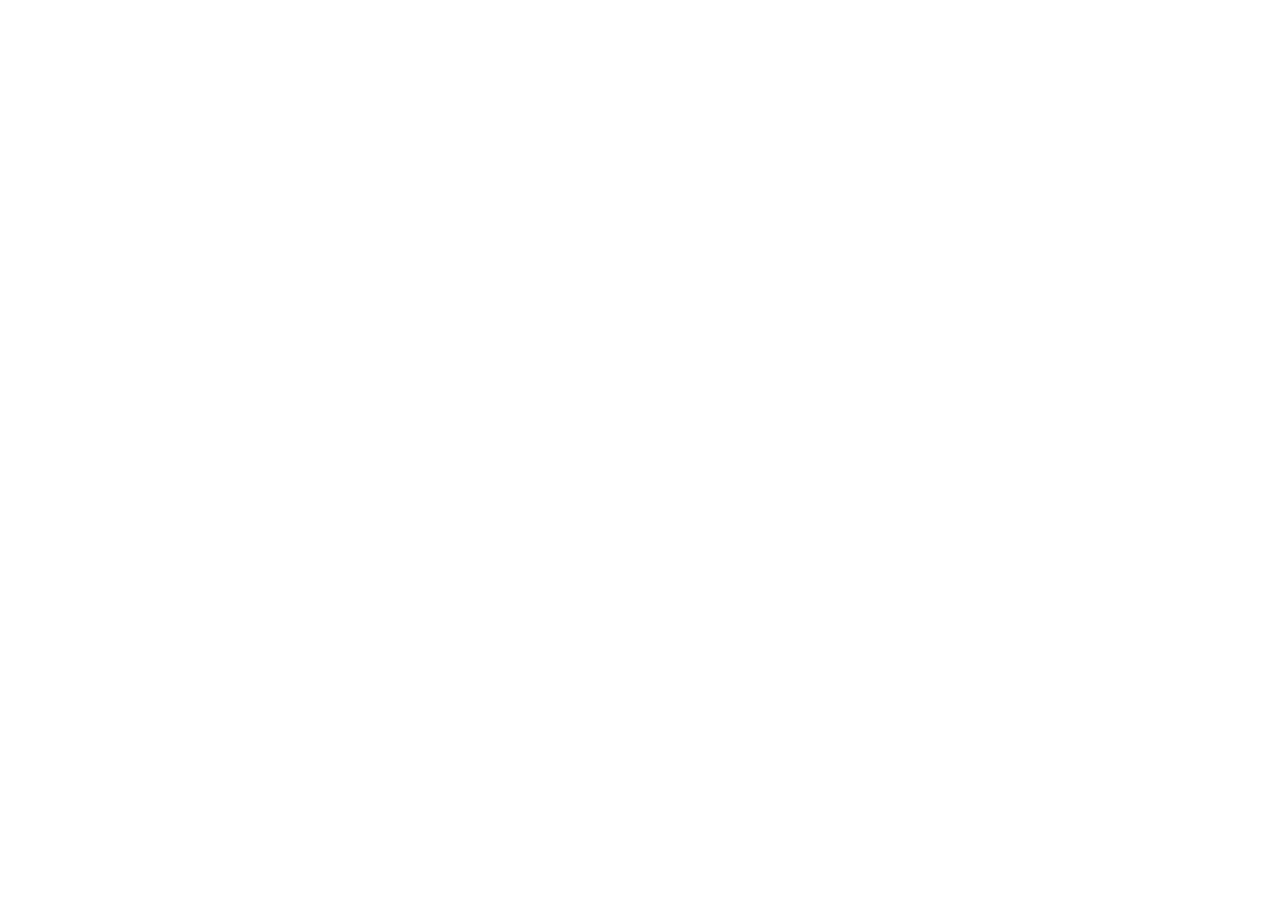
==== contact/index.html @ 5d9f6cc8 "test" ====
<!doctype html>
<html lang="en">

<head>
  <meta charset="UTF-8" />
  <meta name="viewport" content="width=device-width, initial-scale=1.0" />
  <title>Aarvensa Pharmachem LLP</title>
  <script type="module" crossorigin src="/assets/index-2NGlJan5.js"></script>
  <link rel="stylesheet" crossorigin href="/assets/index-aWdJ0C_c.css">
</head>

<body>
  <div id="root"></div>
</body>

</html>
---- assets/index-aWdJ0C_c.css ----
#root{width:100%}body{font-family:Arial,Helvetica,sans-serif;line-height:1.6;margin:0;padding:0;color:#333;background-color:#fff}header{background-color:#0b3c5d;color:#000;text-align:center}header .logo{width:270px;height:153px}header h1{margin:0;font-size:32px;color:#fff}header p{margin-top:10px;font-size:16px;color:#fff}section{padding:30px 20px;max-width:1000px;margin:auto auto 20px;background-color:#f9f9f9}h2{color:#0b3c5d;border-bottom:2px solid #e0e0e0;padding-bottom:5px}ul{padding-left:20px}li{margin-bottom:8px}footer{text-align:center;padding:20px;background-color:#0b3c5d;color:#fff;font-size:14px}.hamburger-container{position:relative}.hamburger{width:32px;height:24px;background:none;border:none;cursor:pointer;display:flex;flex-direction:column;justify-content:space-between;padding:0}.hamburger span{height:4px;width:100%;background-color:#fff;border-radius:2px;transition:all .3s ease}.hamburger.open span:nth-child(1){transform:rotate(45deg) translate(5px,5px)}.hamburger.open span:nth-child(2){opacity:0}.hamburger.open span:nth-child(3){transform:rotate(-45deg) translate(6px,-6px)}.menu{position:absolute;top:40px;right:0;background:#fff;border:1px solid #ddd;border-radius:6px;min-width:160px;opacity:0;transform:translateY(-10px);pointer-events:none;transition:all .3s ease}.menu.show{opacity:1;transform:translateY(0);pointer-events:auto;z-index:10000000}.menu ul{list-style:none;margin:0;padding:8px 0}.menu li{padding:8px 16px}.menu li a{text-decoration:none;color:#333;display:block}.menu li a:hover{background-color:#f5f5f5}:root{font-family:Inter,system-ui,Avenir,Helvetica,Arial,sans-serif;line-height:1.5;font-weight:400;color-scheme:light dark;color:#ffffffde;background-color:#242424;font-synthesis:none;text-rendering:optimizeLegibility;-webkit-font-smoothing:antialiased;-moz-osx-font-smoothing:grayscale}a{font-weight:500;color:#646cff;text-decoration:inherit}a:hover{color:#535bf2}body{margin:0;display:flex;place-items:center;min-width:320px;min-height:100vh}h1{font-size:3.2em;line-height:1.1}button{border-radius:8px;border:1px solid transparent;padding:.6em 1.2em;font-size:1em;font-weight:500;font-family:inherit;background-color:#1a1a1a;cursor:pointer;transition:border-color .25s}button:hover{border-color:#646cff}button:focus,button:focus-visible{outline:4px auto -webkit-focus-ring-color}@media (prefers-color-scheme: light){:root{color:#213547;background-color:#fff}a:hover{color:#747bff}button{background-color:#f9f9f9}}
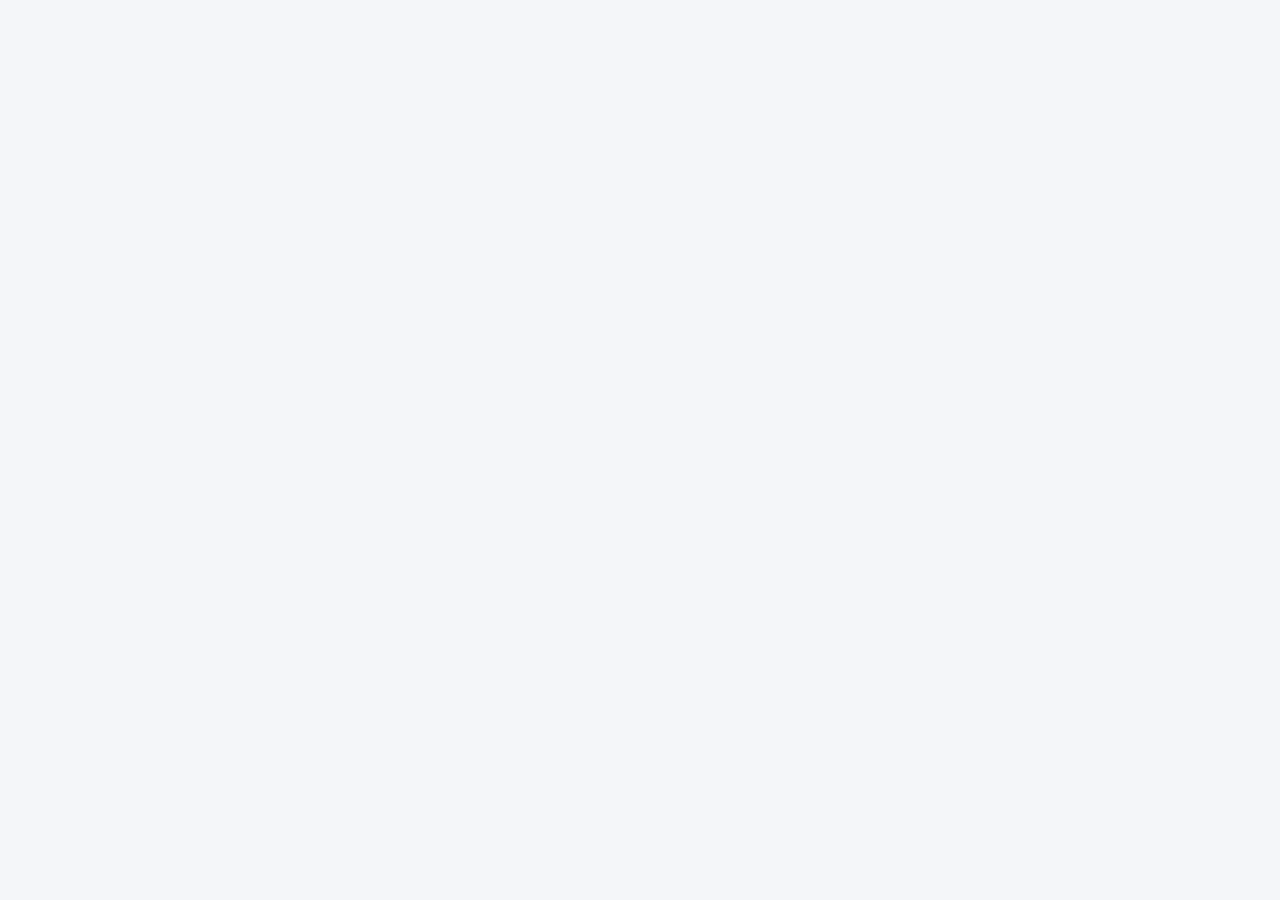
==== commit 168b482c: "test" ====
--- a/contact/index.html
+++ b/contact/index.html
@@ -5,8 +5,8 @@
   <meta charset="UTF-8" />
   <meta name="viewport" content="width=device-width, initial-scale=1.0" />
   <title>Aarvensa Pharmachem LLP</title>
-  <script type="module" crossorigin src="/assets/index-2NGlJan5.js"></script>
-  <link rel="stylesheet" crossorigin href="/assets/index-aWdJ0C_c.css">
+  <script type="module" crossorigin src="/assets/index-dX0G8z2u.js"></script>
+  <link rel="stylesheet" crossorigin href="/assets/index-pl3Hd9sY.css">
 </head>
 
 <body>
--- a/assets/index-pl3Hd9sY.css
+++ b/assets/index-pl3Hd9sY.css
@@ -0,0 +1 @@
+#root{width:100%}body{font-family:Arial,Helvetica,sans-serif;line-height:1.6;margin:0;padding:0;color:#333;background-color:#fff}header{background-color:#0b3c5d;color:#000;text-align:center}header .logo{width:270px;height:153px}header h1{margin:0;font-size:32px;color:#fff}header p{margin-top:10px;font-size:16px;color:#fff}section{padding:30px 20px;max-width:1000px;margin:auto auto 20px;background-color:#f9f9f9}h2{color:#0b3c5d;border-bottom:2px solid #e0e0e0;padding-bottom:5px}ul{padding-left:20px}li{margin-bottom:8px}footer{text-align:center;padding:20px;background-color:#0b3c5d;color:#fff;font-size:14px}.hamburger-container{position:relative}.hamburger{width:32px;height:24px;background:none;border:none;cursor:pointer;display:flex;flex-direction:column;justify-content:space-between;padding:0}.hamburger span{height:4px;width:100%;background-color:#fff;border-radius:2px;transition:all .3s ease}.hamburger.open span:nth-child(1){transform:rotate(45deg) translate(5px,5px)}.hamburger.open span:nth-child(2){opacity:0}.hamburger.open span:nth-child(3){transform:rotate(-45deg) translate(6px,-6px)}.menu{position:absolute;top:40px;right:0;background:#fff;border:1px solid #ddd;border-radius:6px;min-width:160px;opacity:0;transform:translateY(-10px);pointer-events:none;transition:all .3s ease}.menu.show{opacity:1;transform:translateY(0);pointer-events:auto;z-index:10000000}.menu ul{list-style:none;margin:0;padding:8px 0}.menu li{padding:8px 16px}.menu li a{text-decoration:none;color:#333;display:block}.menu li a:hover{background-color:#f5f5f5}body{font-family:Arial,Helvetica,sans-serif;margin:0;padding:0;background-color:#f4f6f9;color:#333;line-height:1.6}.container{width:90%;max-width:1000px;margin:40px auto;background:#fff;padding:40px;box-shadow:0 4px 12px #00000014;border-radius:8px}h1{text-align:center;margin-bottom:5px}.company-name{text-align:center;font-size:18px;color:#666;margin-bottom:40px}.profile{display:flex;flex-wrap:wrap;gap:30px;margin-bottom:60px;align-items:flex-start}.photo-placeholder{width:200px;height:200px;border:2px dashed #bbb;display:flex;align-items:center;justify-content:center;color:#888;font-size:14px;text-align:center}.profile-content{flex:1;min-width:250px}.profile-content h2{margin-top:0;margin-bottom:5px}.designation{font-weight:700;color:#1a4f8b;margin-bottom:15px}@media (max-width: 768px){.profile{flex-direction:column;align-items:center;text-align:center}.profile-content{text-align:left}}.profilephoto{width:200px;height:200px}:root{font-family:Inter,system-ui,Avenir,Helvetica,Arial,sans-serif;line-height:1.5;font-weight:400;color-scheme:light dark;color:#ffffffde;background-color:#242424;font-synthesis:none;text-rendering:optimizeLegibility;-webkit-font-smoothing:antialiased;-moz-osx-font-smoothing:grayscale}a{font-weight:500;color:#646cff;text-decoration:inherit}a:hover{color:#535bf2}body{margin:0;display:flex;place-items:center;min-width:320px;min-height:100vh}h1{font-size:3.2em;line-height:1.1}button{border-radius:8px;border:1px solid transparent;padding:.6em 1.2em;font-size:1em;font-weight:500;font-family:inherit;background-color:#1a1a1a;cursor:pointer;transition:border-color .25s}button:hover{border-color:#646cff}button:focus,button:focus-visible{outline:4px auto -webkit-focus-ring-color}@media (prefers-color-scheme: light){:root{color:#213547;background-color:#fff}a:hover{color:#747bff}button{background-color:#f9f9f9}}
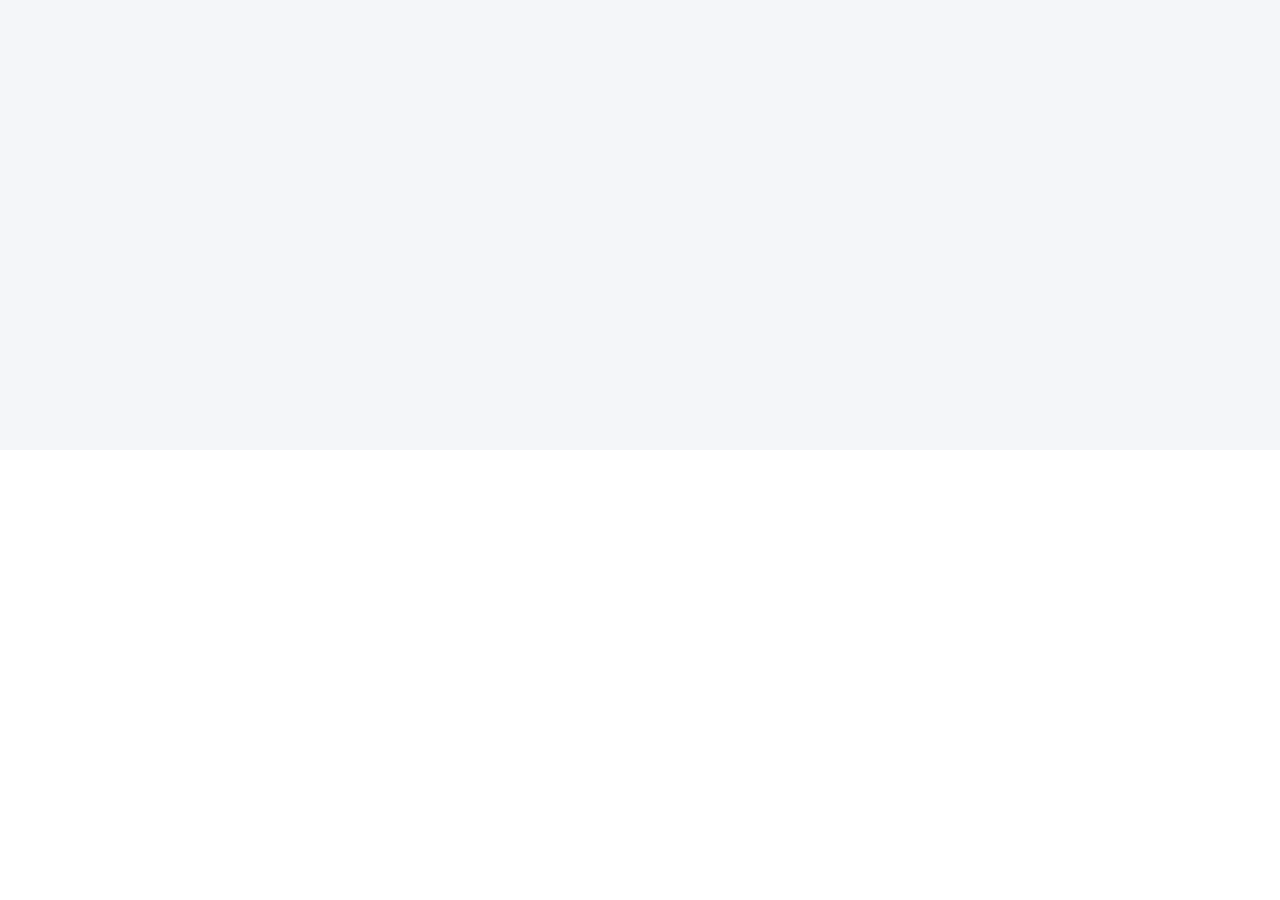
==== commit 5535416e: "test" ====
--- a/contact/index.html
+++ b/contact/index.html
@@ -5,8 +5,8 @@
   <meta charset="UTF-8" />
   <meta name="viewport" content="width=device-width, initial-scale=1.0" />
   <title>Aarvensa Pharmachem LLP</title>
-  <script type="module" crossorigin src="/assets/index-dX0G8z2u.js"></script>
-  <link rel="stylesheet" crossorigin href="/assets/index-pl3Hd9sY.css">
+  <script type="module" crossorigin src="/assets/index-trgQ12qk.js"></script>
+  <link rel="stylesheet" crossorigin href="/assets/index-bj6tUEEp.css">
 </head>
 
 <body>
--- a/assets/index-bj6tUEEp.css
+++ b/assets/index-bj6tUEEp.css
@@ -0,0 +1 @@
+#root{width:100%}body{min-height:50vh!important}body{font-family:Arial,Helvetica,sans-serif;line-height:1.6;margin:0;padding:0;color:#333;background-color:#fff}header{background-color:#0b3c5d;color:#000;text-align:center}header .logo{width:270px;height:153px}header h1{margin:0;font-size:32px;color:#fff}header p{margin-top:10px;font-size:16px;color:#fff}section{padding:30px 20px;max-width:1000px;margin:auto auto 20px;background-color:#f9f9f9}h2{color:#0b3c5d;border-bottom:2px solid #e0e0e0;padding-bottom:5px}ul{padding-left:20px}li{margin-bottom:8px}footer{text-align:center;padding:20px;background-color:#0b3c5d;color:#fff;font-size:14px}.hamburger-container{position:relative}.hamburger{width:32px;height:24px;background:none;border:none;cursor:pointer;display:flex;flex-direction:column;justify-content:space-between;padding:0}.hamburger span{height:4px;width:100%;background-color:#fff;border-radius:2px;transition:all .3s ease}.hamburger.open span:nth-child(1){transform:rotate(45deg) translate(5px,5px)}.hamburger.open span:nth-child(2){opacity:0}.hamburger.open span:nth-child(3){transform:rotate(-45deg) translate(6px,-6px)}.menu{position:absolute;top:40px;right:0;background:#fff;border:1px solid #ddd;border-radius:6px;min-width:160px;opacity:0;transform:translateY(-10px);pointer-events:none;transition:all .3s ease}.menu.show{opacity:1;transform:translateY(0);pointer-events:auto;z-index:10000000}.menu ul{list-style:none;margin:0;padding:8px 0}.menu li{padding:8px 16px}.menu li a{text-decoration:none;color:#333;display:block}.menu li a:hover{background-color:#f5f5f5}body{font-family:Arial,Helvetica,sans-serif;margin:0;padding:0;background-color:#f4f6f9;color:#333;line-height:1.6}.container{width:90%;max-width:1000px;margin:40px auto;background:#fff;padding:40px;box-shadow:0 4px 12px #00000014;border-radius:8px}h1{text-align:center;margin-bottom:5px}.company-name{text-align:center;font-size:18px;color:#666;margin-bottom:40px}.profile{display:flex;flex-wrap:wrap;gap:30px;margin-bottom:60px;align-items:flex-start}.photo-placeholder{width:200px;height:200px;border:2px dashed #bbb;display:flex;align-items:center;justify-content:center;color:#888;font-size:14px;text-align:center}.profile-content{flex:1;min-width:250px}.profile-content h2{margin-top:0;margin-bottom:5px}.designation{font-weight:700;color:#1a4f8b;margin-bottom:15px}@media (max-width: 768px){.profile{flex-direction:column;align-items:center;text-align:center}.profile-content{text-align:left}}.profilephoto{width:200px;height:200px}:root{font-family:Inter,system-ui,Avenir,Helvetica,Arial,sans-serif;line-height:1.5;font-weight:400;color-scheme:light dark;color:#ffffffde;background-color:#242424;font-synthesis:none;text-rendering:optimizeLegibility;-webkit-font-smoothing:antialiased;-moz-osx-font-smoothing:grayscale}a{font-weight:500;color:#646cff;text-decoration:inherit}a:hover{color:#535bf2}body{margin:0;display:flex;place-items:center;min-width:320px;min-height:100vh}h1{font-size:3.2em;line-height:1.1}button{border-radius:8px;border:1px solid transparent;padding:.6em 1.2em;font-size:1em;font-weight:500;font-family:inherit;background-color:#1a1a1a;cursor:pointer;transition:border-color .25s}button:hover{border-color:#646cff}button:focus,button:focus-visible{outline:4px auto -webkit-focus-ring-color}@media (prefers-color-scheme: light){:root{color:#213547;background-color:#fff}a:hover{color:#747bff}button{background-color:#f9f9f9}}
